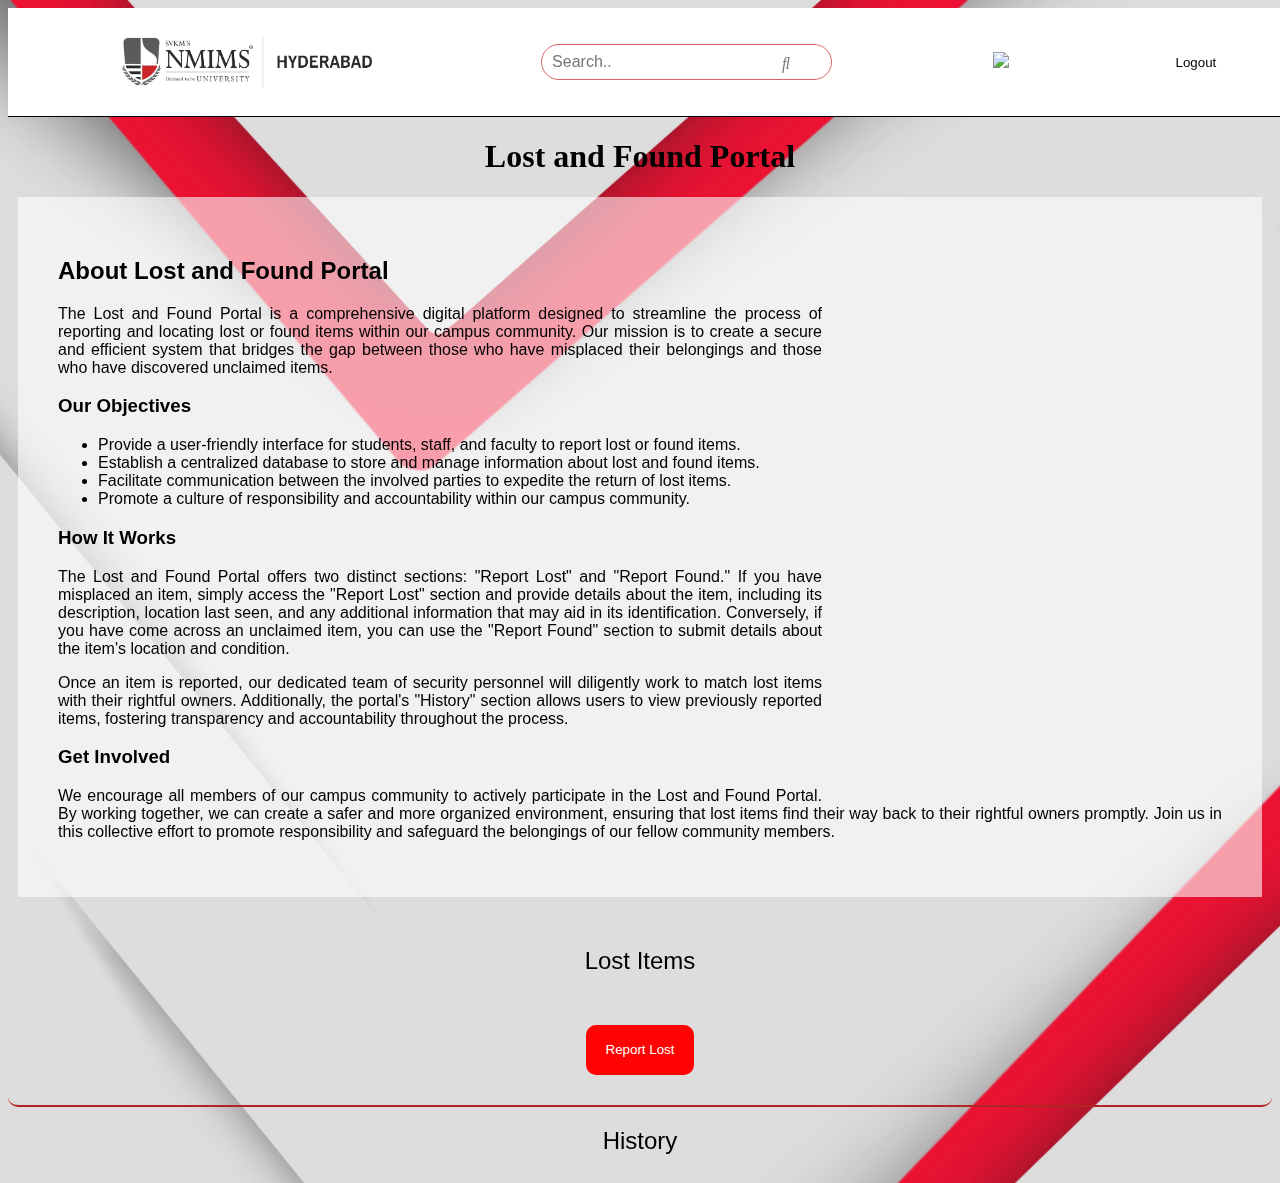
==== main.html @ 948e74f7 "Email functionality implemented" ====
<!DOCTYPE html>
<html lang="en">
<head>
  <meta charset="UTF-8">
  <meta name="viewport" content="width=device-width, initial-scale=1.0">
  <title>Lost and Found Portal</title>
  <link href="https://fonts.googleapis.com/css2?family=Poppins:wght@400;600&display=swap" rel="stylesheet">
  <link rel="stylesheet" href="css/styles1.css">
  <link rel="stylesheet" href="https://cdnjs.cloudflare.com/ajax/libs/font-awesome/6.2.1/css/all.min.css" integrity="sha512-MV7K8+y+gLIBoVD59lQIYicR65iaqukzvf/nwasF0nqhPay5w/9lJmVM2hMDcnK1OnMGCdVK+iQrJ7lzPJQd1w==" crossorigin="anonymous" referrerpolicy="no-referrer" />
  <link rel="stylesheet" href="https://cdnjs.cloudflare.com/ajax/libs/font-awesome/5.15.3/css/all.min.css"/>
  

  <style>
    .found {
      background-color: #70fc70;
    }
  </style>
  <script src="https://www.gstatic.com/firebasejs/7.14.1/firebase-app.js"></script>
  <script src="https://www.gstatic.com/firebasejs/7.14.1/firebase-database.js"></script>
  <script src="https://www.gstatic.com/firebasejs/7.14.1/firebase-auth.js"></script>
  <script src="https://smtpjs.com/v3/smtp.js"></script>
</head>

<body>
<header>
  <div class="logo">
    <img src="media/Hyderabad Campus_page-0001.jpg" alt="NMIMS Hyderabad logo">
  </div>
  <div class="search_area">
    <div class="search-symbol">
      <input type="text" placeholder="Search.." id="searchInput">
      <i class="fa-solid fa-search"></i>
    </div>
  </div>
  <div class="user-info">
    <img width="20" height="20" src="https://img.icons8.com/pulsar-line/48/user.png" alt="user" />
    <span id="user-name"></span>
  </div>
  <button id="logout-btn" class="secondary-btn">Logout</button>
</header>


<div class="heading">
  <h1>Lost and Found Portal</h1>
</div>




  <div class="content">
    <h2>About Lost and Found Portal</h2>
    <video src="media/iLost_the_search_engine_for_lost__found.mp4" height="400px" width="auto" autoplay style="float: right; padding: 50px;"></video>
    <p>The Lost and Found Portal is a comprehensive digital platform designed to streamline the process of reporting and locating lost or found items within our campus community. Our mission is to create a secure and efficient system that bridges the gap between those who have misplaced their belongings and those who have discovered unclaimed items.</p>

    <h3>Our Objectives</h3>
    <ul>
      <li>Provide a user-friendly interface for students, staff, and faculty to report lost or found items.</li>
      <li>Establish a centralized database to store and manage information about lost and found items.</li>
      <li>Facilitate communication between the involved parties to expedite the return of lost items.</li>
      <li>Promote a culture of responsibility and accountability within our campus community.</li>
    </ul>
  
    <h3>How It Works</h3>
  
    <p>The Lost and Found Portal offers two distinct sections: "Report Lost" and "Report Found." If you have misplaced an item, simply access the "Report Lost" section and provide details about the item, including its description, location last seen, and any additional information that may aid in its identification. Conversely, if you have come across an unclaimed item, you can use the "Report Found" section to submit details about the item's location and condition.</p>
  
    <p>Once an item is reported, our dedicated team of security personnel will diligently work to match lost items with their rightful owners. Additionally, the portal's "History" section allows users to view previously reported items, fostering transparency and accountability throughout the process.</p>
  
    <h3>Get Involved</h3>
    <p>We encourage all members of our campus community to actively participate in the Lost and Found Portal. By working together, we can create a safer and more organized environment, ensuring that lost items find their way back to their rightful owners promptly. Join us in this collective effort to promote responsibility and safeguard the belongings of our fellow community members.</p>
  </div>

<section id="lost-item-section">
  
  
  <h2>Lost Items</h2>
  <div class="lost-items" id="lost-items">
    <!-- Lost items will be dynamically added here -->
  </div>
  <div class="button-container">
    <button id="lost-btn" class="primary-btn">Report Lost</button>
  </div>
</section>

<!-- <section id="found-item-section" style="display: none;">
  <h2>Items Found by Security/Student</h2>
  <div class="found-items" id="found-items">
    Found items will be dynamically added here
 </div>
  <div class="button-container" style="display: none;">
    <button id="found-btn" class="primary-btn">Report Found</button>
  </div>
</section> --> 

<section id="history">
  <h2>History</h2>
  <div class="history-items" id="history-items">
    <!-- History items will be dynamically added here -->
  </div>
</section>

<!-- Lost Item Modal -->
<div id="lost-modal" class="modal">
  <div class="modal-content">
    <span class="close">&times;</span>
    <h3>Lost Item Form</h3>
    <form id="lost-form">
      Lost Item:<input name="name" placeholder="Enter the Lost Item" required>
      Last Location:<input name="location" placeholder="Location" required>
      Date:<input name="date" type="date" >
      Your Contact: <input name="contact" placeholder="Contact" >
      Email ID: <input type="email" name="email" placeholder="Enter your Email Address">
      Additional Information<textarea name="info" placeholder="Additional Information about item lost"></textarea>
      Image:<input type="file" name="photo" id="lost-photo-input" accept="image/*">
      <button type="submit" class="primary-btn">Submit</button>
    </form>
  </div>
</div>

<!-- Found Item Modal -->
<div id="found-modal" class="modal">
  <div class="modal-content">
    <span class="close">&times;</span>
    <h3>Found Item Form</h3>
    <form id="found-form">
      Name:<input name="name" placeholder="Found Item Name" required>
      Location:<input name="location" placeholder="Found at Location" required>
      Date:<input name="date" type="date" >
      Contact<input name="contact" placeholder="Your Contact" required>
      Information<textarea name="info" placeholder="Additional Information"></textarea>
      Image<input type="file" name="photo" id="found-photo-input" accept="image/*" required>
      <button type="submit" class="primary-btn">Submit</button>
    </form>
  </div>
</div>

<script>
  
  // Initialize Firebase
  const firebaseConfig = {
    databaseURL: "https://lostandfound-e3d1d-default-rtdb.firebaseio.com/",
    apiKey: "AIzaSyDxDcnRl1NsWlKvXiDKFT_m5fgewHGv1H0",
    authDomain: "lostandfound-e3d1d.firebaseapp.com",
    projectId: "lostandfound-e3d1d",
    storageBucket: "lostandfound-e3d1d.appspot.com",
    messagingSenderId: "798654626600",
    appId: "1:798654626600:web:fb253dafc2aa9e47096e1d",
    measurementId: "G-H51RQ9Q3R1"
  };

  firebase.initializeApp(firebaseConfig);
  const db = firebase.database();

  document.getElementById('lost-btn').addEventListener('click', function() {
    document.getElementById('lost-modal').style.display = 'block';
  });

  document.getElementById('found-btn').addEventListener('click', function() {
    document.getElementById('found-modal').style.display = 'block';
  });

  var closeButtons = document.getElementsByClassName('close');
  for (var i = 0; i < closeButtons.length; i++) {
    closeButtons[i].addEventListener('click', function() {
      var modal = this.parentElement.parentElement;
      modal.style.display = 'none';
    });
  }

  window.addEventListener('click', function(event) {
    var modal = document.getElementById('lost-modal');
    if (event.target == modal) {
      modal.style.display = 'none';
    }

    modal = document.getElementById('found-modal');
    if (event.target == modal) {
      modal.style.display = 'none';
    }
  });

  document.getElementById('lost-form').addEventListener('submit', function(event) {
    event.preventDefault();
    const formData = new FormData(this);
    const name = formData.get('name');
    const location = formData.get('location');
    const date = formData.get('date');
    const email = formData.get('email')
    const contact = formData.get('contact');
    const info = formData.get('info');
    const photo = formData.get('photo');
    const userId = firebase.auth().currentUser.uid;

    const reader = new FileReader();
    reader.onload = function() {
      const photoURL = reader.result;
      db.ref('lost-items').push({
        name: name,
        location: location,
        date: date,
        contact: contact,
        email:email,
        info: info,
        photoURL: photoURL,
        userId: userId,
        found: false
      });
    };
    reader.readAsDataURL(photo);

    document.getElementById('lost-modal').style.display = 'none';
    this.reset();
  });

  document.getElementById('found-form').addEventListener('submit', function(event) {
    event.preventDefault();
    const formData = new FormData(this);
    const name = formData.get('name');
    const location = formData.get('location');
    const date = formData.get('date');
    const contact = formData.get('contact');
    const info = formData.get('info');
    const photo = formData.get('photo');
    const userId = firebase.auth().currentUser.uid;

    const reader = new FileReader();
    reader.onload = function() {
      const photoURL = reader.result;
      db.ref('found-items').push({
        name: name,
        location: location,
        date: date,
        contact: contact,
        info: info,
        photoURL: photoURL,
        userId: userId
      });
    };
    reader.readAsDataURL(photo);

    document.getElementById('found-modal').style.display = 'none';
    this.reset();
  });

  function displayLostItem(item, key) {
    const lostItemsDiv = document.getElementById('lost-items');
    const container = document.createElement('div');
    container.className = 'item';
    const img = document.createElement('img');
    img.src = item.photoURL;
    img.alt = 'Lost Item Photo';
    const infoParagraph = document.createElement('p');
    let contactInfo = '';
    if (item.email) {
      contactInfo = `Email: ${item.email}`;
    } else if (item.contact) {
      contactInfo = `Contact: ${item.contact}`;
    }
    infoParagraph.innerHTML = `<strong>${item.name}</strong> Lost at ${item.location} on <br>${item.date}<br>${item.info}<br>${contactInfo}`;

    const isAdmin = firebase.auth().currentUser.email === 'security@nmims.edu';
    const currentUserId = firebase.auth().currentUser.uid;

    if (isAdmin || item.userId === currentUserId) {
      const deleteButton = document.createElement('button');
      deleteButton.textContent = 'Delete';
      deleteButton.className = 'secondary-btn';
      deleteButton.innerHTML = `<div>Delete</div>`;
      deleteButton.dataset.itemId = key;
      deleteButton.addEventListener('click', function() {
        deleteLostItem(key);
      });

      container.appendChild(img);
      container.appendChild(infoParagraph);
      container.appendChild(deleteButton);

      if (isAdmin) {
        const foundButton = document.createElement('button');
        foundButton.textContent = 'Handover';
        foundButton.className = 'primary-btn';
        foundButton.innerHTML = `<div>Found</div>`;
        foundButton.addEventListener('click', function() {
          markAsFound(key, item);
        });

        const contactButton = document.createElement('button');
        contactButton.textContent = 'Contact';
        contactButton.className = 'primary-btn';
        contactButton.innerHTML = `<div>Contact</div>`;
        contactButton.addEventListener('click', function() {
          contactUser(item.email);
        });

        container.appendChild(foundButton);
        container.appendChild(contactButton);
      }
    } else {
      container.appendChild(img);
      container.appendChild(infoParagraph);
    }

    if (item.found) {
      container.classList.add('found');
      container.querySelectorAll('.found-button, .delete-button').forEach(button => {
        button.style.display = 'none';
      });
    }

    lostItemsDiv.appendChild(container);
  }

  function markAsFound(key, item) {
    if (confirm("Are you sure you want to mark this item as found?")) {
      db.ref('lost-items/' + key).update({
        found: true
      }).then(() => {
        deleteLostItem(key);
        addToHistory(item);
      });
    }
  }

  function addToHistory(item) {
    db.ref('history').push(item);
  }

  function displayHistoryItem(item) {
    const historyItemsDiv = document.getElementById('history-items');
    const container = document.createElement('div');
    container.className = 'item';
    const img = document.createElement('img');
    img.src = item.photoURL;
    img.alt = 'Item Photo';
    const infoParagraph = document.createElement('p');
    infoParagraph.innerHTML = `<strong>${item.name}</strong> Lost at ${item.location} on <br>${item.date}<br>${item.info}<br>Contact: ${item.contact}`;
    container.appendChild(img);
    container.appendChild(infoParagraph);
    historyItemsDiv.appendChild(container);
  }

  function deleteLostItem(key) {
    if (confirm("Are you sure you want to delete this lost item?")) {
      db.ref('lost-items/' + key).remove();
    }
  }
  
  function contactUser(email) {
    fetch('email_template.html')
    .then(response => response.text())
    .then(data => {
      window.emailTemplate = data;
    })
    .catch(error => console.error('Error loading email template:', error));
    Email.send({
    
      Host: "smtp.elasticemail.com",
    Username: "mohd26sohail@gmail.com",
    Password: "37ADD05B20913C558B071CAAC1756A5EA7A8",
      To: email,
      From: 'mohd26sohail@gmail.com',
      Subject: 'Lost Item',
      Body: 'Hello,\n\nWe have found your lost item. Please provide security with more details to help us identify and return it to you.\n\nThank you,\nLost and Found Team'
    }).then(function(message) {
      alert("Email sent successfully");
    })
    .catch(function(error) {
      console.error("Error sending email:", error);
    });
  }
  function handleSearchInput() {
    const searchText = document.getElementById('searchInput').value.toLowerCase();
    const items = document.querySelectorAll('.item');

    items.forEach(item => {
      const itemName = item.querySelector('strong').innerText.toLowerCase();
      if (itemName.includes(searchText)) {
        item.style.display = 'block';
      } else {
        item.style.display = 'none';
      }
    });

    if (searchText.trim() === '') {
      window.location.reload();
    }
  }

  document.getElementById('searchInput').addEventListener('input', function() {
    handleSearchInput();
  });

  firebase.auth().onAuthStateChanged(function(user) {
    if (user) {
      const userId = user.uid;
      const userEmail = user.email;
      const userName = user.displayName || user.email.split('@')[0];
      document.getElementById('user-name').textContent = userName;

      // Check if the user is an admin (security personnel)
      const isAdmin = userEmail === 'security@nmims.edu';

      // Add logout button event listener
      document.getElementById('logout-btn').addEventListener('click', function() {
        firebase.auth().signOut()
          .then(() => {
            console.log('User signed out successfully');
            window.location.href = 'index.html'; // Redirect to the login page
          })
          .catch((error) => {
            console.error('Error signing out:', error);
          });
      });

      if (isAdmin) {
        // Show the lost item section and hide the found item section and button
        document.getElementById('lost-item-section').style.display = 'block';
        document.getElementById('found-item-section').style.display = 'none';
        document.getElementById('found-btn').style.display = 'none';

        db.ref('lost-items').on('value', function(snapshot) {
          document.getElementById('lost-items').innerHTML = '';
          snapshot.forEach(function(child) {
            var item = child.val();
            var key = child.key;
            displayLostItem(item, key);
          });
        });

        db.ref('history').on('value', function(snapshot) {
          document.getElementById('history-items').innerHTML = '';
          snapshot.forEach(function(child) {
            var item = child.val();
            displayHistoryItem(item);
          });
        });
      } else {
        // Show the lost item section and the found item section for students
        document.getElementById('lost-item-section').style.display = 'block';
        document.getElementById('found-item-section').style.display = 'none';

        db.ref('lost-items').on('value', function(snapshot) {
          document.getElementById('lost-items').innerHTML = '';
          snapshot.forEach(function(child) {
            var item = child.val();
            var key = child.key;
            displayLostItem(item, key);
          });
        });

        db.ref('found-items').on('value', function(snapshot) {
          document.getElementById('found-items').innerHTML = '';
          snapshot.forEach(function(child) {
            var item = child.val();
            var key = child.key;
            displayFoundItem(item, key);
          });
        });

        db.ref('history').on('value', function(snapshot) {
          document.getElementById('history-items').innerHTML = '';
          snapshot.forEach(function(child) {
            var item = child.val();
            displayHistoryItem(item);
          });
        });
      }
    } else {
      document.getElementById('lost-items').innerHTML = '';
      document.getElementById('found-items').innerHTML = '';
      document.getElementById('history-items').innerHTML ='';
      document.getElementById('user-name').textContent = '';
    }
  });

  function displayFoundItem(item, key) {
    const foundItemsDiv = document.getElementById('found-items');
    const container = document.createElement('div');
    container.className = 'item';
    const img = document.createElement('img');
    img.src = item.photoURL;
    img.alt = 'Found Item Photo';
    const infoParagraph = document.createElement('p');
    infoParagraph.innerHTML = `${item.name} found at ${item.location} on ${item.date}<br>${item.info}<br>Contact: ${item.contact}`;
    const currentUserId = firebase.auth().currentUser.uid;

    if (item.userId === currentUserId) {
      const deleteButton = document.createElement('button');
      deleteButton.textContent = 'Delete';
      deleteButton.className = 'secondary-btn';
      deleteButton.innerHTML = `<div>
        Delete
      </div>`;
      deleteButton.dataset.itemId = key;
      deleteButton.addEventListener('click', function() {
        deleteFoundItem(key);
      });

      container.appendChild(img);
      container.appendChild(infoParagraph);
      container.appendChild(deleteButton);
    } else {
      container.appendChild(img);
      container.appendChild(infoParagraph);
    }

    foundItemsDiv.appendChild(container);
  }

  function deleteFoundItem(key) {
    if (confirm("Are you sure you want to delete this found item?")) {
      db.ref('found-items/' + key).remove();
    }
  }
  
</script>
</body>
</html>
---- css/styles1.css ----
body {
  font-family: 'Nunito', sans-serif;
  background-image: url('/media/bg.jpg');
  background-repeat: no-repeat;
  background-size: cover;
  font-size: 16px; /* Set a base font-size for rem units */
  
}

header {
  display: flex;
  background-color: white;
  justify-content: space-around;
  color: white;
  padding: 1vh 2vw; /* 1% of viewport height, 2% of viewport width */
  border-bottom: 1px solid black;
  height: auto; /* 15% of viewport height */
  width: 100%; /* 100% of viewport width */
}
.logo img{
  width: auto;
  height: 90px;
  display: flex;
  align-items: center;
  justify-content: left;
  mix-blend-mode: multiply;
  
}

.heading h1{
  font-size: xx-large;
  color:black;
  font-family: Editech;
  text-align: center;
}
.search_area{
  display: inline-block;
}
#searchInput{
  background-color: transparent;
  border-color: rgb(216, 101, 101);
}
.search-symbol i {
  position: absolute;
  right: 0px;
  top: 35%;
  transform: translateY(-50%);
  color: #b32525;
}

.video video{
  display: flex;
}


.content{
  background-color: rgba(255, 255, 255, 0.593);
 margin: 10px;
 color: black;
 text-align: justify;
  width: auto;
  padding: 40PX;
}

#logout-btn{
  padding: 0;
  margin: 0;
  display: flex;
  color: #000000;
justify-content: center;
  background-color: transparent;
  align-items: center;
  width: auto;
  
  margin-top: 20px;
}
#logout-btn:hover{
color: crimson;
}

.user-info{
  display: flex;
  margin: 0;
  color: black;
  align-items: center;
  justify-content: center;
}
.user-info:hover{
  color: crimson;
}


























#lost-item-section, #found-item-section {
  background-color: transparent;
  border-bottom: 2px solid #b32525;
  padding: 20px;
  border-radius: 10px;
  }
  
  .lost-items, .found-items {
    margin-top: 0; /* Remove margin-top to avoid double margin */
  }
  #lost-item-section h2{
    text-align: center;
    font-weight: 300;
    font-family: 'Segoe UI', Tahoma, Geneva, Verdana, sans-serif;
    
  }
  
  .found-items, .lost-items,.history-items {
    display: flex;
    flex-wrap: wrap;  
    justify-content: center;
    margin-top: 20px;
    
  }
  #found-item-section h2{
    text-align: center;
    font-weight: 200;
    font-family: 'Segoe UI', Tahoma, Geneva, Verdana, sans-serif;
    
  }
  #history h2{
    text-align: center;
    font-weight: 200;
    font-family: 'Segoe UI', Tahoma, Geneva, Verdana, sans-serif;
    
  }
  
 
  .lost-items {
    display: flex;
    flex-direction :row;
    flex-wrap:wrap;
    justify-content: center;
    margin-top: 20px;
  }
  
  .item img {
    border: 2px solid white;
    mix-blend-mode: multiply;
    width:  auto;
    height: 150px;
    margin-bottom: 10px;
    margin-right: 20px; 
  
  }
  .found-items img{
    width: auto;
    height: 200px;
  }
  form {
    max-width: 500px;
    margin: 20px auto;
    background-color: rgb(255, 251, 251);
    padding: 30px; 
    border-radius: 10px;
    border: 2px solid black;
    box-shadow: 0px 5px 10px rgb(0, 0, 0);
  }
  
  label {
    display: flex;
    margin-bottom: 10px;
    font-size: 1.1em; 
    font-weight: 600;
  }
  
  input, textarea {
    width: 100%;
    padding: 10px;
    border: 1px solid #2e0101;
    border-radius: 5px;
    margin-bottom: 20px;    
    font-family: inherit; 
    font-size: 1em;
  }
  /* Buttons */
  .primary-btn {
    position: relative;
    top: 0;
    left: 0;
    width: 160px;
    height: 50px;
    margin: 0;
    display: flex;
    justify-content: center;
    align-items: center;
  }
  
  .primary-btn div {
    width: 100%;
    height: 100%;
    display: flex;
    justify-content: center;
    align-items: center;
    background: none;
    box-shadow: 4px 4px 6px 0 rgba(255,255,255,.5),
                -4px -4px 6px 0 rgba(116, 125, 136, .5), 
      inset -4px -4px 6px 0 rgba(255,255,255,.2),
      inset 4px 4px 6px 0 rgba(0, 0, 0, .4);
    border-bottom: 1px solid rgba(255, 255, 255, 0.1);
    border-top: 1px solid rgba(255, 255, 255, 0.1);
    border-radius: 30px;
    letter-spacing: 1px;
    color: green;
    z-index: 1;
    transition: .6s;
  }
  
  .primary-btn:hover div {
    letter-spacing: 4px;
    color:black;
    background: lightgreen;
  }
  button.primary-btn{
    background-color: transparent;
    border: none;
    margin-top: 20px;
  }
  
  .secondary-btn {
    position: relative;
    top: 0;
    left: 0;
    width: 160px;
    height: 50px;
    margin: 0;
    display: flex;
    justify-content: center;
    align-items: center;
  }
  button.secondary-btn{
    background-color: transparent;
    border: none;
    margin-top: 20px;
  }
  .secondary-btn div {
    width: 100%;
    height: 100%;
    display: flex;
    justify-content: center;
    align-items: center;
    background: none;
    box-shadow: 4px 4px 6px 0 rgba(255,255,255,.5),
                -4px -4px 6px 0 rgba(116, 125, 136, .5), 
      inset -4px -4px 6px 0 rgba(255,255,255,.2),
      inset 4px 4px 6px 0 rgba(0, 0, 0, .4);
    border-bottom: 1px solid rgba(255, 255, 255, 0.1);
    border-top: 1px solid rgba(255, 255, 255, 0.1);
    border-radius: 30px;
    letter-spacing: 1px;
    color: #ff0000;
    z-index: 1;
    transition: .6s;
  }
  
  .secondary-btn:hover div {
    letter-spacing: 4px;
    color: #fff;
    background: #ff0000;
  }
  
  
  
  
  
  #lost-btn{
  margin: 10px;
  padding: 10px 20px;
  border-radius: 10px;
  border: none;
  height: 50px;
  width: auto;
  background-color: #ff0202;
  color: white;
  cursor: pointer;
  }
  #lost-btn:hover{
  background-color: #000000;  
  color: rgb(255, 255, 255);
  transition: background 0.3s;
  }
  
  #found-btn{
  margin: 10px;
  padding: 10px 20px;
  border-radius: 10px;
  border: none;
  height: 50px;
  width: auto;
  background-color: #ff0202;
  color: white;
  cursor: pointer;
  }
  #found-btn:hover{
  background-color: #000000;  
  color: rgb(255, 255, 255);
  transition: background 0.3s;
  }
  .button-container {
    display: flex;
    justify-content: center;
    margin-top: 20px;
  }
  
  /* Modal */
  .modal {
    display: none; 
    position: fixed; 
    z-index: 1;
    left: 0;
    top: 0;
    width: 100%;
    height: 100%;
    overflow: auto;
    background-color: rgb(0,0,0);
    background-color: rgba(0,0,0,0.4); 
  }
  
  .modal-content {
    background-color: #fefefe;
    margin: 15% auto; 
    padding: 20px;
    border: 1px solid #888;
    width: 80%;
  }
  
  /* Close Button */
  .close {
    color: #aaa;
    float: right;
    font-size: 28px;
    font-weight: bold;
  }
  
  .close:hover,
  .close:focus {
    color: black;
    text-decoration: none;
    cursor: pointer;
  }
    /* Styling */
  
  #lost-form .primary-btn{
    display: flex;
    align-items: center;
    margin: 0;
    justify-content:center ;
    text-align: center;
    height: 40px;
    width: 25%;
    border: 2px solid black;
    border-radius: 10px;
  }
  #found-form .primary-btn{
    display: flex;
    align-items: center;
    margin: 0;
    justify-content:center ;
    text-align: center;
    height: 40px;
    width: 25%;
    border: 2px solid black;
    border-radius: 10px;
  }
 
  .item {
    color: rgb(0, 0, 0);
    background-color: transparent;
    border: 1px solid #c03a00;  
    padding: 20px;
    margin: 10px;
    width: 200px;
    margin: 10px;
    border-radius: 10px;
    mix-blend-mode: multiply;
    display: flex; 
    flex-direction: column;
    align-items: center; 
    text-align: center;
    width: fit-content;
  }
    
    .item:hover {
      transform: scale(1.02);
      mix-blend-mode: multiply;
    }
  
    .items {
      display: grid;
      grid-template-columns: repeat(auto-fit, minmax(300px, 1fr));
      gap: 20px;
    }
  
    .avatar {
      width: 35px; 
      border-radius: 50%;
      margin-right: 10px;
    }
   
  
    .search_area {
      display: flex;
      justify-content: flex-end;
      align-items: center;
      margin-right: 40px;
      margin-top: 20px;
    }
    
    .search-symbol {
      position: relative;
    }
    
    .search-symbol input[type="text"] {
      padding: 8px 30px 8px 10px;
      border-radius: 20px;
      border: 1px solid #ccc;
      transition: all 0.3s ease;
    }
    
    .search-symbol input[type="text"]:focus {
      border-color: #555;
    }
    
    .search-symbol i {
      position: absolute;
      right: 0px;
      top: 35%;
      transform: translateY(-50%);
      color: #777;
    }
    
   
    /* media queries */
    /* Styles for smaller screens */

/* Styles for even smaller screens */
@media (max-width: 480px) {
  .logo img {
    height: 40px;
  }

  .heading h1 {
    font-size: 1rem;
  }

  .search_area input[type="text"] {
    width: 100%;
    max-width: 200px;
  }

  .user-info {
    margin-right: 0;
  }

  #logout-btn {
    margin-left: 0;
    margin-top: 0;
  }
}
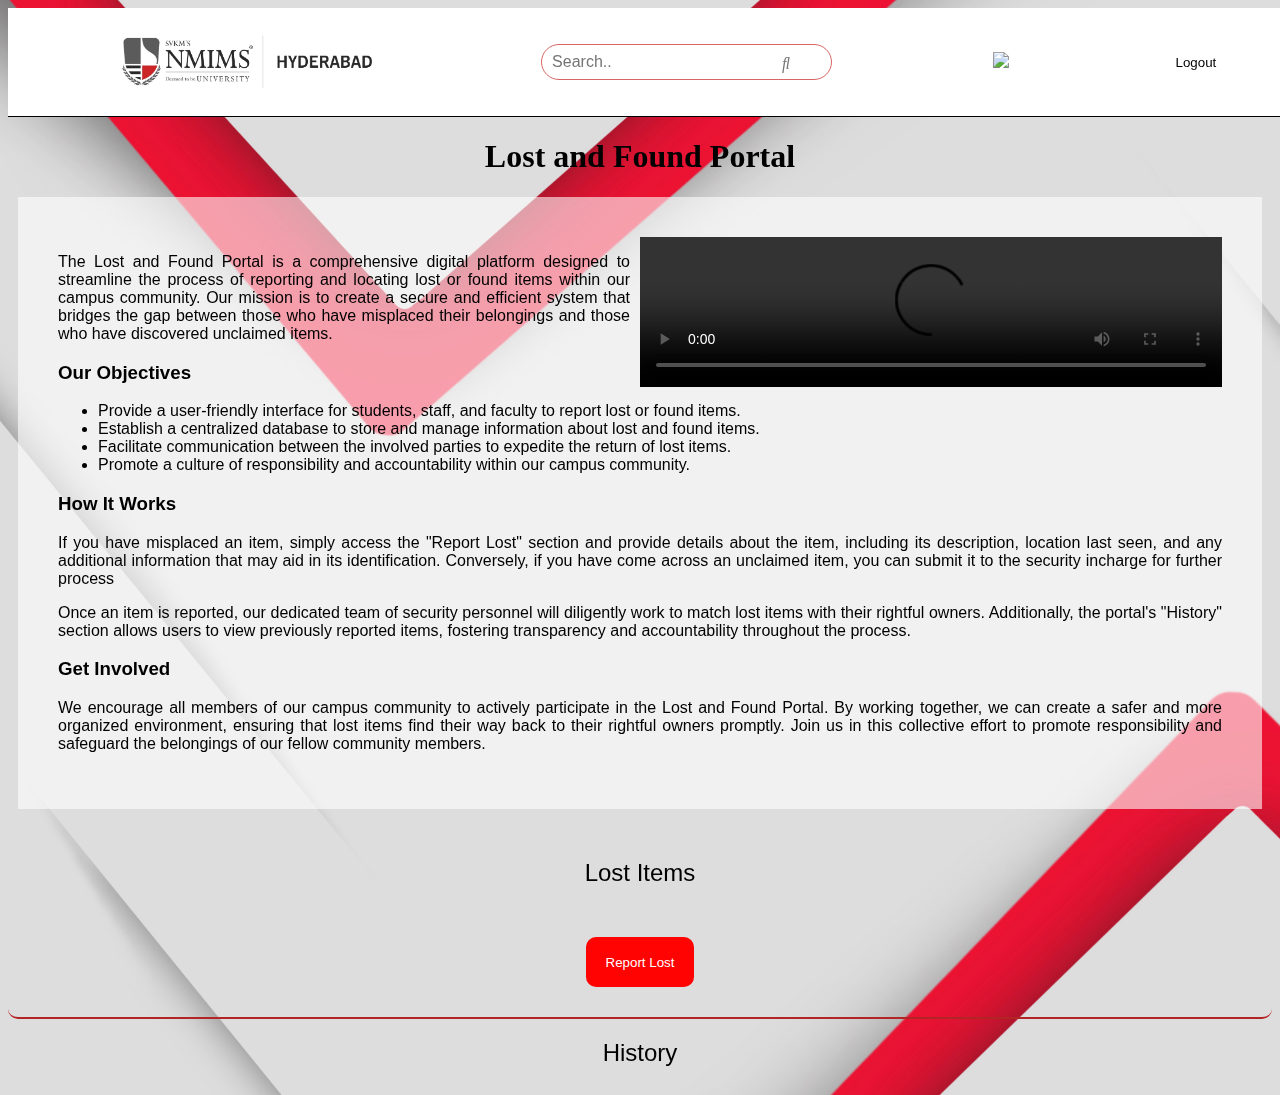
==== commit 58ee2976: "Added Responsiveness" ====
--- a/main.html
+++ b/main.html
@@ -34,7 +34,7 @@
   </div>
   <div class="user-info">
     <img width="20" height="20" src="https://img.icons8.com/pulsar-line/48/user.png" alt="user" />
-    <span id="user-name"></span>
+    <span id="user-name" style="color: black;"></span>
   </div>
   <button id="logout-btn" class="secondary-btn">Logout</button>
 </header>
@@ -48,8 +48,7 @@
 
 
   <div class="content">
-    <h2>About Lost and Found Portal</h2>
-    <video src="media/iLost_the_search_engine_for_lost__found.mp4" height="400px" width="auto" autoplay style="float: right; padding: 50px;"></video>
+    <video src="media/iLost_the_search_engine_for_lost__found.mp4" width="50%" height="auto" controls style="float: right; padding-left: 10px;"></video>
     <p>The Lost and Found Portal is a comprehensive digital platform designed to streamline the process of reporting and locating lost or found items within our campus community. Our mission is to create a secure and efficient system that bridges the gap between those who have misplaced their belongings and those who have discovered unclaimed items.</p>
 
     <h3>Our Objectives</h3>
@@ -62,7 +61,7 @@
   
     <h3>How It Works</h3>
   
-    <p>The Lost and Found Portal offers two distinct sections: "Report Lost" and "Report Found." If you have misplaced an item, simply access the "Report Lost" section and provide details about the item, including its description, location last seen, and any additional information that may aid in its identification. Conversely, if you have come across an unclaimed item, you can use the "Report Found" section to submit details about the item's location and condition.</p>
+    <p> If you have misplaced an item, simply access the "Report Lost" section and provide details about the item, including its description, location last seen, and any additional information that may aid in its identification. Conversely, if you have come across an unclaimed item, you can submit it to the security incharge for further process</p>
   
     <p>Once an item is reported, our dedicated team of security personnel will diligently work to match lost items with their rightful owners. Additionally, the portal's "History" section allows users to view previously reported items, fostering transparency and accountability throughout the process.</p>
   
@@ -82,7 +81,7 @@
   </div>
 </section>
 
-<!-- <section id="found-item-section" style="display: none;">
+<section id="found-item-section" style="display: none;">
   <h2>Items Found by Security/Student</h2>
   <div class="found-items" id="found-items">
     Found items will be dynamically added here
@@ -90,7 +89,7 @@
   <div class="button-container" style="display: none;">
     <button id="found-btn" class="primary-btn">Report Found</button>
   </div>
-</section> --> 
+</section> 
 
 <section id="history">
   <h2>History</h2>
@@ -155,9 +154,9 @@
     document.getElementById('lost-modal').style.display = 'block';
   });
 
-  document.getElementById('found-btn').addEventListener('click', function() {
-    document.getElementById('found-modal').style.display = 'block';
-  });
+  // document.getElementById('found-btn').addEventListener('click', function() {
+  //   document.getElementById('found-modal').style.display = 'block';
+  // });
 
   var closeButtons = document.getElementsByClassName('close');
   for (var i = 0; i < closeButtons.length; i++) {
@@ -516,3 +515,4 @@
 </script>
 </body>
 </html>
+ 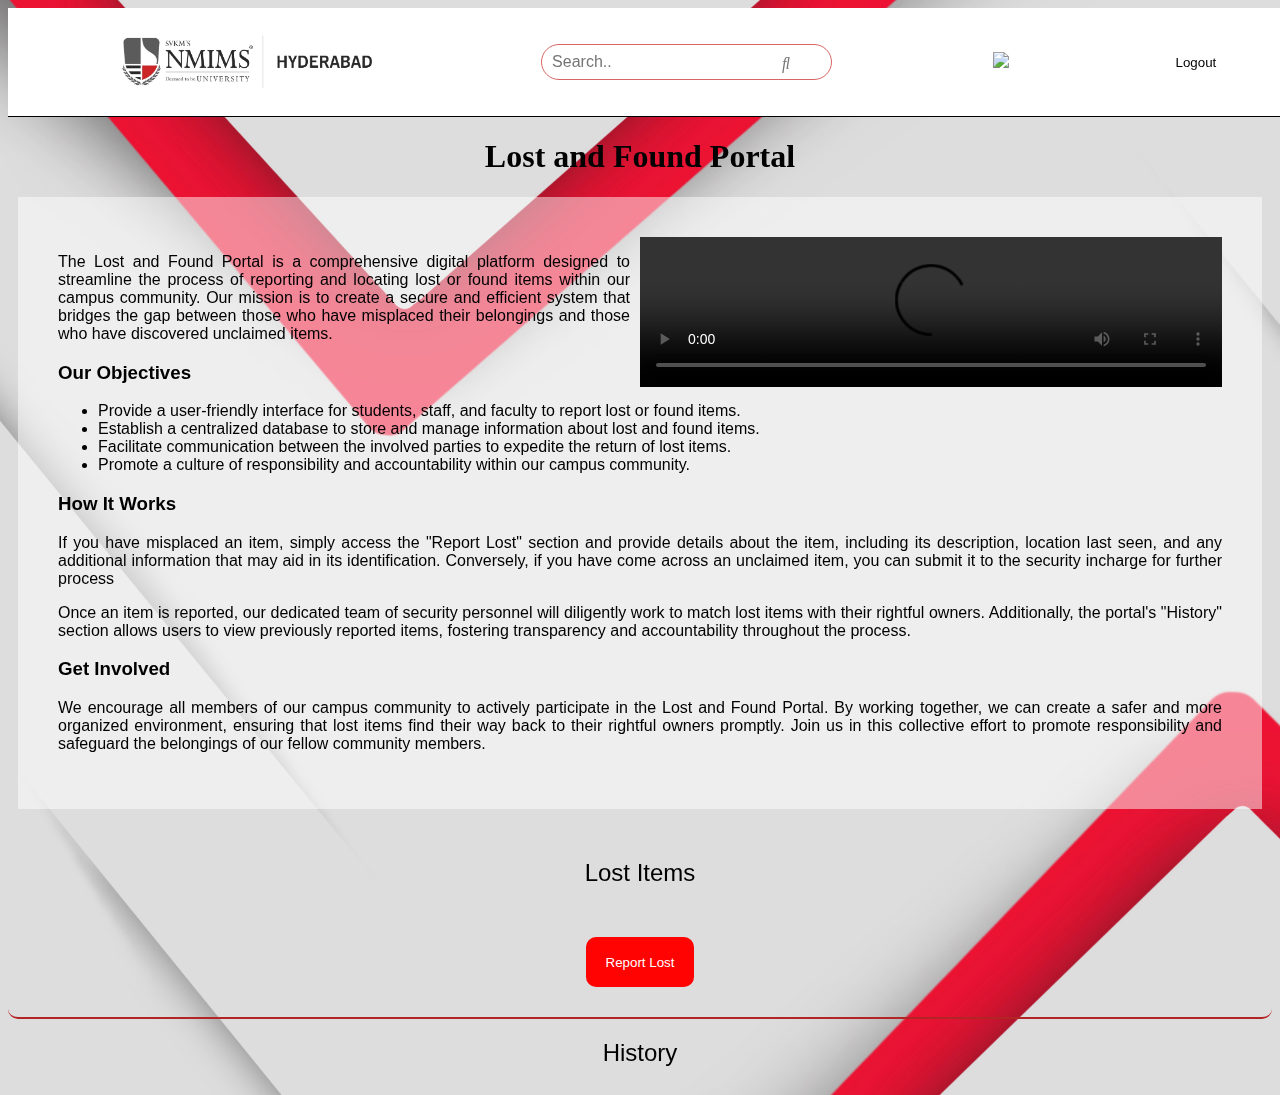
==== commit b7bb4f76: "authentication functionality updated" ====
--- a/main.html
+++ b/main.html
@@ -157,7 +157,12 @@
   // document.getElementById('found-btn').addEventListener('click', function() {
   //   document.getElementById('found-modal').style.display = 'block';
   // });
-
+  firebase.auth().onAuthStateChanged(function(user) {
+    if (!user) {
+      // If the user is not authenticated, redirect to the login page
+      window.location.href = 'index.html';
+    }
+  });
   var closeButtons = document.getElementsByClassName('close');
   for (var i = 0; i < closeButtons.length; i++) {
     closeButtons[i].addEventListener('click', function() {
--- a/css/styles1.css
+++ b/css/styles1.css
@@ -29,7 +29,7 @@
 
 .heading h1{
   font-size: xx-large;
-  color:black;
+  color:rgb(1, 1, 1);
   font-family: Editech;
   text-align: center;
 }
@@ -50,16 +50,17 @@
 
 .video video{
   display: flex;
+  
 }
 
 
 .content{
-  background-color: rgba(255, 255, 255, 0.593);
+  background-color: rgba(255, 255, 255, 0.489);
  margin: 10px;
  color: black;
  text-align: justify;
   width: auto;
-  padding: 40PX;
+  padding: 40px;
 }
 
 #logout-btn{
@@ -88,30 +89,6 @@
 .user-info:hover{
   color: crimson;
 }
-
-
-
-
-
-
-
-
-
-
-
-
-
-
-
-
-
-
-
-
-
-
-
-
 
 
 #lost-item-section, #found-item-section {
@@ -459,27 +436,77 @@
     /* media queries */
     /* Styles for smaller screens */
 
-/* Styles for even smaller screens */
-@media (max-width: 480px) {
-  .logo img {
-    height: 40px;
-  }
-
-  .heading h1 {
-    font-size: 1rem;
-  }
-
-  .search_area input[type="text"] {
-    width: 100%;
-    max-width: 200px;
-  }
-
-  .user-info {
-    margin-right: 0;
-  }
-
-  #logout-btn {
-    margin-left: 0;
-    margin-top: 0;
-  }
-}+     /* Responsive styles */
+     @media (max-width: 768px) {
+      header {
+        flex-direction: column;
+        align-items: center;
+        padding: 10px;
+      }
+
+      .logo img {
+        height: 60px;
+      }
+
+      .search_area {
+        margin-right: 0;
+        margin-top: 10px;
+      }
+
+      .user-info {
+        margin-top: 10px;
+      }
+
+      #logout-btn {
+        margin-top: 10px;
+      }
+
+      .heading h1 {
+        font-size: 1.5rem;
+      }
+
+      .content {
+        padding: 20px;
+      }
+
+      .content video {
+        float: none;
+        width: 100%;
+        padding: 0;
+        margin-bottom: 20px;
+      }
+
+      .lost-items,
+      .found-items,
+      .history-items {
+        justify-content: center;
+      }
+
+      .item {
+        width: 90%;
+        max-width: 300px;
+      }
+
+      .item img {
+        height: 120px;
+      }
+
+      .modal-content {
+        width: 90%;
+        margin: 15% auto;
+      }
+    }
+    @media (max-width: 768px) {
+      /* ... existing media query rules ... */
+    
+      .content video {
+        height: auto;
+        max-width: 100%;
+      }
+    }
+    
+    @media (max-width: 480px) {
+      .content video {
+        height: 200px;
+      }
+    }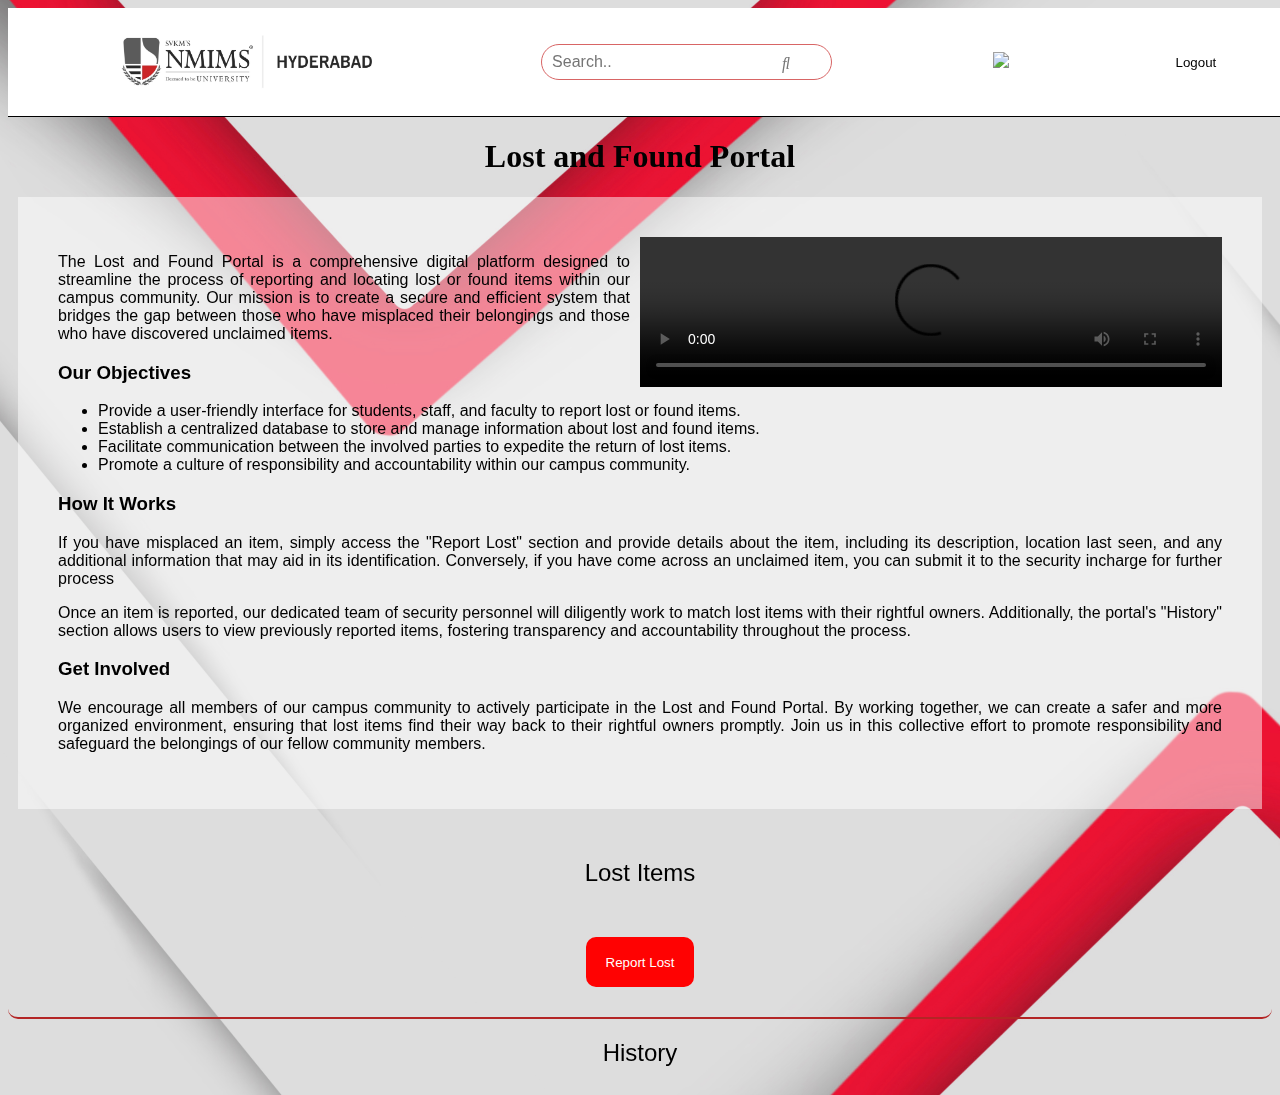
==== commit 3aa9861e: "added otp functionality" ====
--- a/main.html
+++ b/main.html
@@ -247,102 +247,143 @@
   });
 
   function displayLostItem(item, key) {
-    const lostItemsDiv = document.getElementById('lost-items');
-    const container = document.createElement('div');
-    container.className = 'item';
-    const img = document.createElement('img');
-    img.src = item.photoURL;
-    img.alt = 'Lost Item Photo';
-    const infoParagraph = document.createElement('p');
-    let contactInfo = '';
-    if (item.email) {
-      contactInfo = `Email: ${item.email}`;
-    } else if (item.contact) {
-      contactInfo = `Contact: ${item.contact}`;
-    }
-    infoParagraph.innerHTML = `<strong>${item.name}</strong> Lost at ${item.location} on <br>${item.date}<br>${item.info}<br>${contactInfo}`;
-
+      const lostItemsDiv = document.getElementById('lost-items');
+      const container = document.createElement('div');
+      container.className = 'item';
+      const img = document.createElement('img');
+      img.src = item.photoURL;
+      img.alt = 'Lost Item Photo';
+      const infoParagraph = document.createElement('p');
+      let contactInfo = '';
+      if (item.email) {
+        contactInfo = `Email: ${item.email}`;
+      } else if (item.contact) {
+        contactInfo = `Contact: ${item.contact}`;
+      }
+      infoParagraph.innerHTML = `<strong>${item.name}</strong> Lost at ${item.location} on <br>${item.date}<br>${item.info}<br>${contactInfo}`;
     const isAdmin = firebase.auth().currentUser.email === 'security@nmims.edu';
     const currentUserId = firebase.auth().currentUser.uid;
 
     if (isAdmin || item.userId === currentUserId) {
-      const deleteButton = document.createElement('button');
-      deleteButton.textContent = 'Delete';
-      deleteButton.className = 'secondary-btn';
-      deleteButton.innerHTML = `<div>Delete</div>`;
-      deleteButton.dataset.itemId = key;
-      deleteButton.addEventListener('click', function() {
-        deleteLostItem(key);
+        const deleteButton = document.createElement('button');
+        deleteButton.textContent = 'Delete';
+        deleteButton.className = 'secondary-btn';
+        deleteButton.innerHTML = `<div>Delete</div>`;
+        deleteButton.dataset.itemId = key;
+        deleteButton.addEventListener('click', function() {
+          deleteLostItem(key);
+        });
+
+        container.appendChild(img);
+        container.appendChild(infoParagraph);
+        container.appendChild(deleteButton);
+
+      
+      if (isAdmin) {
+          const foundButton = document.createElement('button');
+          foundButton.textContent = 'Handover';
+          foundButton.className = 'primary-btn';
+          foundButton.innerHTML = `<div>Found</div>`;
+          foundButton.addEventListener('click', function() {
+            handleHandover(key, item);
+          });
+
+          const contactButton = document.createElement('button');
+          contactButton.textContent = 'Contact';
+          contactButton.className = 'primary-btn';
+          contactButton.innerHTML = `<div>Contact</div>`;
+          contactButton.addEventListener('click', function() {
+            contactUser(item.email);
+          });
+
+          container.appendChild(foundButton);
+          container.appendChild(contactButton);
+        }
+      } else {
+        container.appendChild(img);
+        container.appendChild(infoParagraph);
+      }
+
+      if (item.found) {
+        container.classList.add('found');
+        container.querySelectorAll('.found-button, .delete-button').forEach(button => {
+          button.style.display = 'none';
+        });
+      }
+
+      lostItemsDiv.appendChild(container);
+    }
+    function handleHandover(key, item) {
+  const otp = generateOTP();
+  sendOTPToEmail(item.email, otp);
+
+  const enteredOTP = prompt("Please enter the OTP sent to the student's email:");
+
+  if (verifyOTP(otp, enteredOTP)) {
+    const confirmMove = confirm("OTP verified. Do you want to move this item to history?");
+    if (confirmMove) {
+      markAsFound(key, item);
+    }
+  } else {
+    alert("Invalid OTP. Handover canceled.");
+  }
+}
+  function generateOTP() {
+      return Math.floor(100000 + Math.random() * 900000);
+    }
+
+    function sendOTPToEmail(email, otp) {
+      Email.send({
+        Host: "smtp.elasticemail.com",
+        Username: "mohd26sohail@gmail.com",
+        Password: "37ADD05B20913C558B071CAAC1756A5EA7A8",
+        To: email,
+        From: 'mohd26sohail@gmail.com',
+        Subject: "Lost Item Collection OTP",
+        Body: `Your OTP for collecting your lost item is: ${otp}`,
+      })
+      .then(function(message) {
+        console.log("OTP sent successfully");
+      })
+      .catch(function(error) {
+        console.error("Error sending OTP:", error);
       });
-
+    }
+    function verifyOTP(otp, enteredOTP) {
+  return otp == enteredOTP;
+}
+  function markAsFound(key, item) {
+      if (confirm("Are you sure you want to mark this item as found?")) {
+        db.ref('lost-items/' + key).update({
+          found: true
+        }).then(() => {
+          deleteLostItem(key);
+          addToHistory(item);
+        });
+      }
+    }
+
+  function addToHistory(item) {
+      const userId = firebase.auth().currentUser.uid;
+      db.ref('history').push({
+        ...item,
+        userId: userId
+      });
+    }
+
+  function displayHistoryItem(item) {
+      const historyItemsDiv = document.getElementById('history-items');
+      const container = document.createElement('div');
+      container.className = 'item';
+      const img = document.createElement('img');
+      img.src = item.photoURL;
+      img.alt = 'Item Photo';
+      const infoParagraph = document.createElement('p');
+      infoParagraph.innerHTML = `<strong>${item.name}</strong> Lost at ${item.location} on <br>${item.date}<br>${item.info}<br>Contact: ${item.contact}<br>SAP ID: ${item.email.split('@')[0]}`;
       container.appendChild(img);
       container.appendChild(infoParagraph);
-      container.appendChild(deleteButton);
-
-      if (isAdmin) {
-        const foundButton = document.createElement('button');
-        foundButton.textContent = 'Handover';
-        foundButton.className = 'primary-btn';
-        foundButton.innerHTML = `<div>Found</div>`;
-        foundButton.addEventListener('click', function() {
-          markAsFound(key, item);
-        });
-
-        const contactButton = document.createElement('button');
-        contactButton.textContent = 'Contact';
-        contactButton.className = 'primary-btn';
-        contactButton.innerHTML = `<div>Contact</div>`;
-        contactButton.addEventListener('click', function() {
-          contactUser(item.email);
-        });
-
-        container.appendChild(foundButton);
-        container.appendChild(contactButton);
-      }
-    } else {
-      container.appendChild(img);
-      container.appendChild(infoParagraph);
-    }
-
-    if (item.found) {
-      container.classList.add('found');
-      container.querySelectorAll('.found-button, .delete-button').forEach(button => {
-        button.style.display = 'none';
-      });
-    }
-
-    lostItemsDiv.appendChild(container);
-  }
-
-  function markAsFound(key, item) {
-    if (confirm("Are you sure you want to mark this item as found?")) {
-      db.ref('lost-items/' + key).update({
-        found: true
-      }).then(() => {
-        deleteLostItem(key);
-        addToHistory(item);
-      });
-    }
-  }
-
-  function addToHistory(item) {
-    db.ref('history').push(item);
-  }
-
-  function displayHistoryItem(item) {
-    const historyItemsDiv = document.getElementById('history-items');
-    const container = document.createElement('div');
-    container.className = 'item';
-    const img = document.createElement('img');
-    img.src = item.photoURL;
-    img.alt = 'Item Photo';
-    const infoParagraph = document.createElement('p');
-    infoParagraph.innerHTML = `<strong>${item.name}</strong> Lost at ${item.location} on <br>${item.date}<br>${item.info}<br>Contact: ${item.contact}`;
-    container.appendChild(img);
-    container.appendChild(infoParagraph);
-    historyItemsDiv.appendChild(container);
-  }
-
+      historyItemsDiv.appendChild(container);
+    }
   function deleteLostItem(key) {
     if (confirm("Are you sure you want to delete this lost item?")) {
       db.ref('lost-items/' + key).remove();
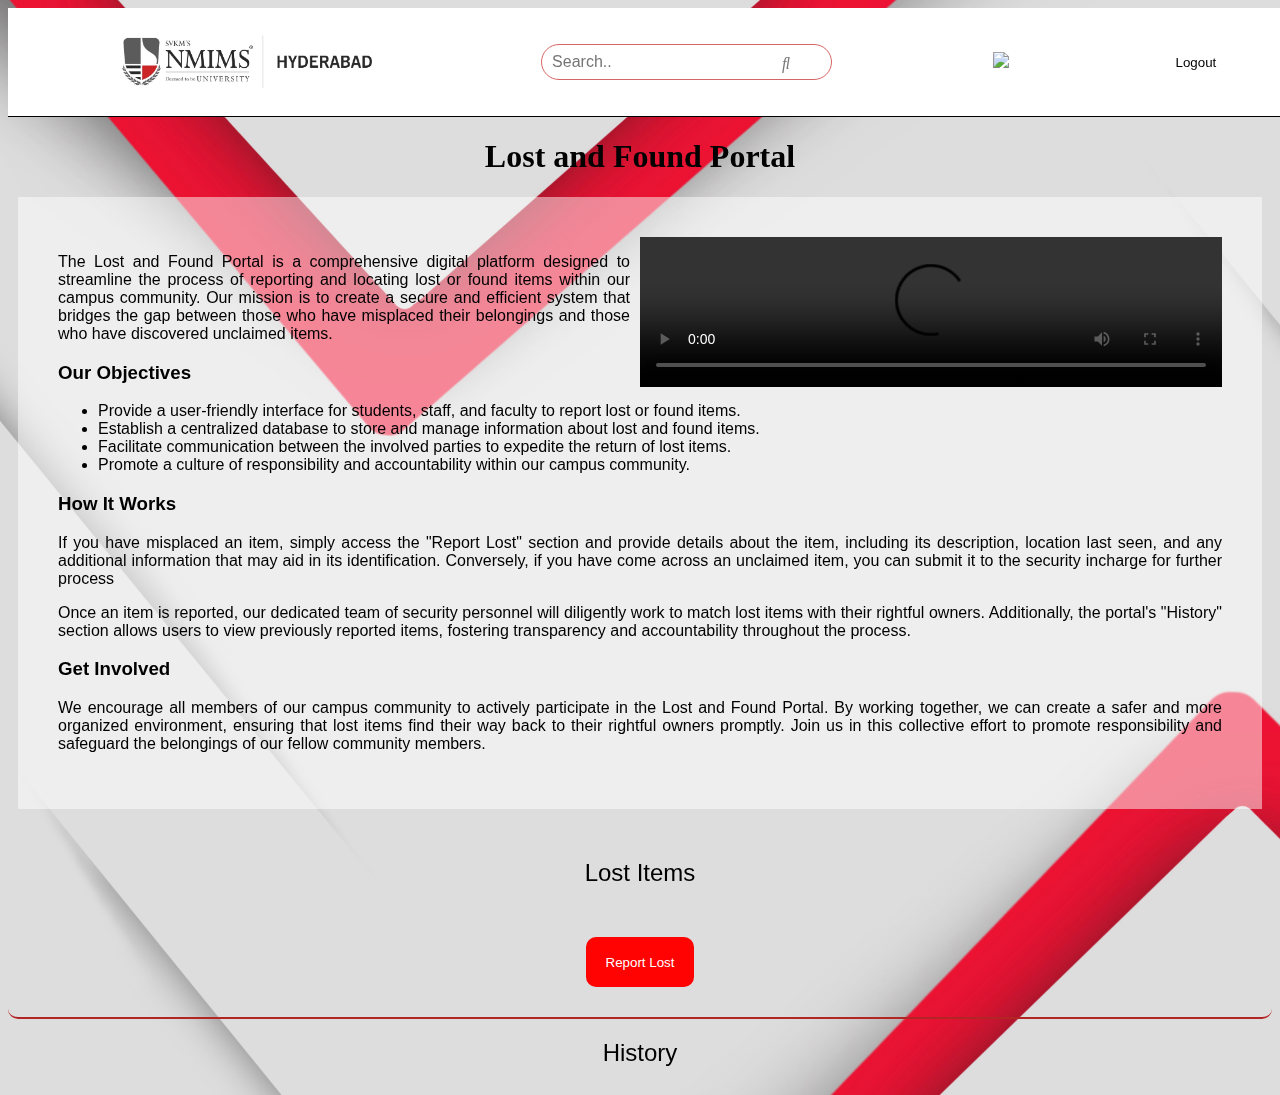
==== commit ed68b04c: "added SAP id and timestamp functionality" ====
--- a/main.html
+++ b/main.html
@@ -108,6 +108,7 @@
       Last Location:<input name="location" placeholder="Location" required>
       Date:<input name="date" type="date" >
       Your Contact: <input name="contact" placeholder="Contact" >
+      SAP ID:<input name="sapId" placeholder="Enter your SAP ID" required pattern="\d{10,12}" title="SAP ID should be 10 to 12 digits">
       Email ID: <input type="email" name="email" placeholder="Enter your Email Address">
       Additional Information<textarea name="info" placeholder="Additional Information about item lost"></textarea>
       Image:<input type="file" name="photo" id="lost-photo-input" accept="image/*">
@@ -192,6 +193,7 @@
     const email = formData.get('email')
     const contact = formData.get('contact');
     const info = formData.get('info');
+    const sapId = formData.get('sapId'); // Get the SAP ID from the form
     const photo = formData.get('photo');
     const userId = firebase.auth().currentUser.uid;
 
@@ -205,6 +207,7 @@
         contact: contact,
         email:email,
         info: info,
+        sapId: sapId, // Store the SAP ID in the database
         photoURL: photoURL,
         userId: userId,
         found: false
@@ -365,25 +368,26 @@
 
   function addToHistory(item) {
       const userId = firebase.auth().currentUser.uid;
+      const timestamp = new Date().toLocaleString(); // Get the current timestamp
       db.ref('history').push({
         ...item,
-        userId: userId
+        userId: userId,
+        timestamp: timestamp // Add the timestamp to the item data
       });
     }
-
-  function displayHistoryItem(item) {
-      const historyItemsDiv = document.getElementById('history-items');
-      const container = document.createElement('div');
-      container.className = 'item';
-      const img = document.createElement('img');
-      img.src = item.photoURL;
-      img.alt = 'Item Photo';
-      const infoParagraph = document.createElement('p');
-      infoParagraph.innerHTML = `<strong>${item.name}</strong> Lost at ${item.location} on <br>${item.date}<br>${item.info}<br>Contact: ${item.contact}<br>SAP ID: ${item.email.split('@')[0]}`;
-      container.appendChild(img);
-      container.appendChild(infoParagraph);
-      historyItemsDiv.appendChild(container);
-    }
+    function displayHistoryItem(item) {
+  const historyItemsDiv = document.getElementById('history-items');
+  const container = document.createElement('div');
+  container.className = 'item';
+  const img = document.createElement('img');
+  img.src = item.photoURL;
+  img.alt = 'Item Photo';
+  const infoParagraph = document.createElement('p');
+  infoParagraph.innerHTML = `<strong>${item.name}</strong> Lost at ${item.location} on <br>${item.date}<br>${item.info}<br>Contact: ${item.contact}<br>SAP ID: ${item.sapId}<br>Timestamp: ${item.timestamp}`;
+  container.appendChild(img);
+  container.appendChild(infoParagraph);
+  historyItemsDiv.appendChild(container);
+}
   function deleteLostItem(key) {
     if (confirm("Are you sure you want to delete this lost item?")) {
       db.ref('lost-items/' + key).remove();
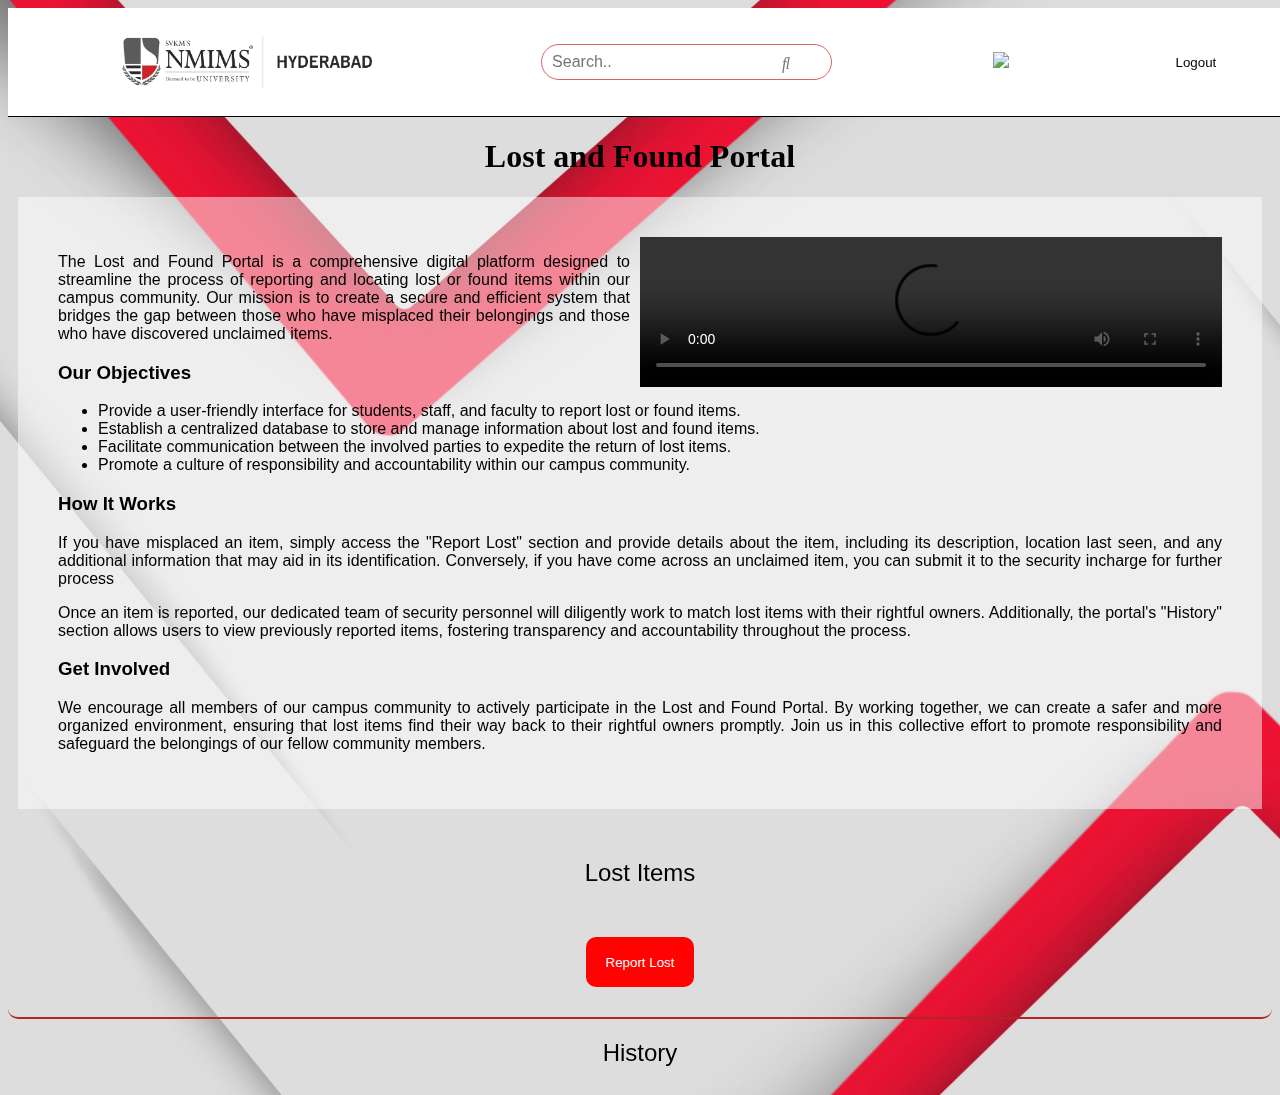
==== commit 276d6674: "Changed displayed text in history section" ====
--- a/main.html
+++ b/main.html
@@ -383,7 +383,7 @@
   img.src = item.photoURL;
   img.alt = 'Item Photo';
   const infoParagraph = document.createElement('p');
-  infoParagraph.innerHTML = `<strong>${item.name}</strong> Lost at ${item.location} on <br>${item.date}<br>${item.info}<br>Contact: ${item.contact}<br>SAP ID: ${item.sapId}<br>Timestamp: ${item.timestamp}`;
+  infoParagraph.innerHTML = `<strong>${item.name}</strong> Lost at ${item.location} on <br> Date: ${item.date}<br> Info: ${item.info}<br>It is handovered to <br>SAP ID: ${item.sapId}<br>Timestamp: ${item.timestamp}`;
   container.appendChild(img);
   container.appendChild(infoParagraph);
   historyItemsDiv.appendChild(container);
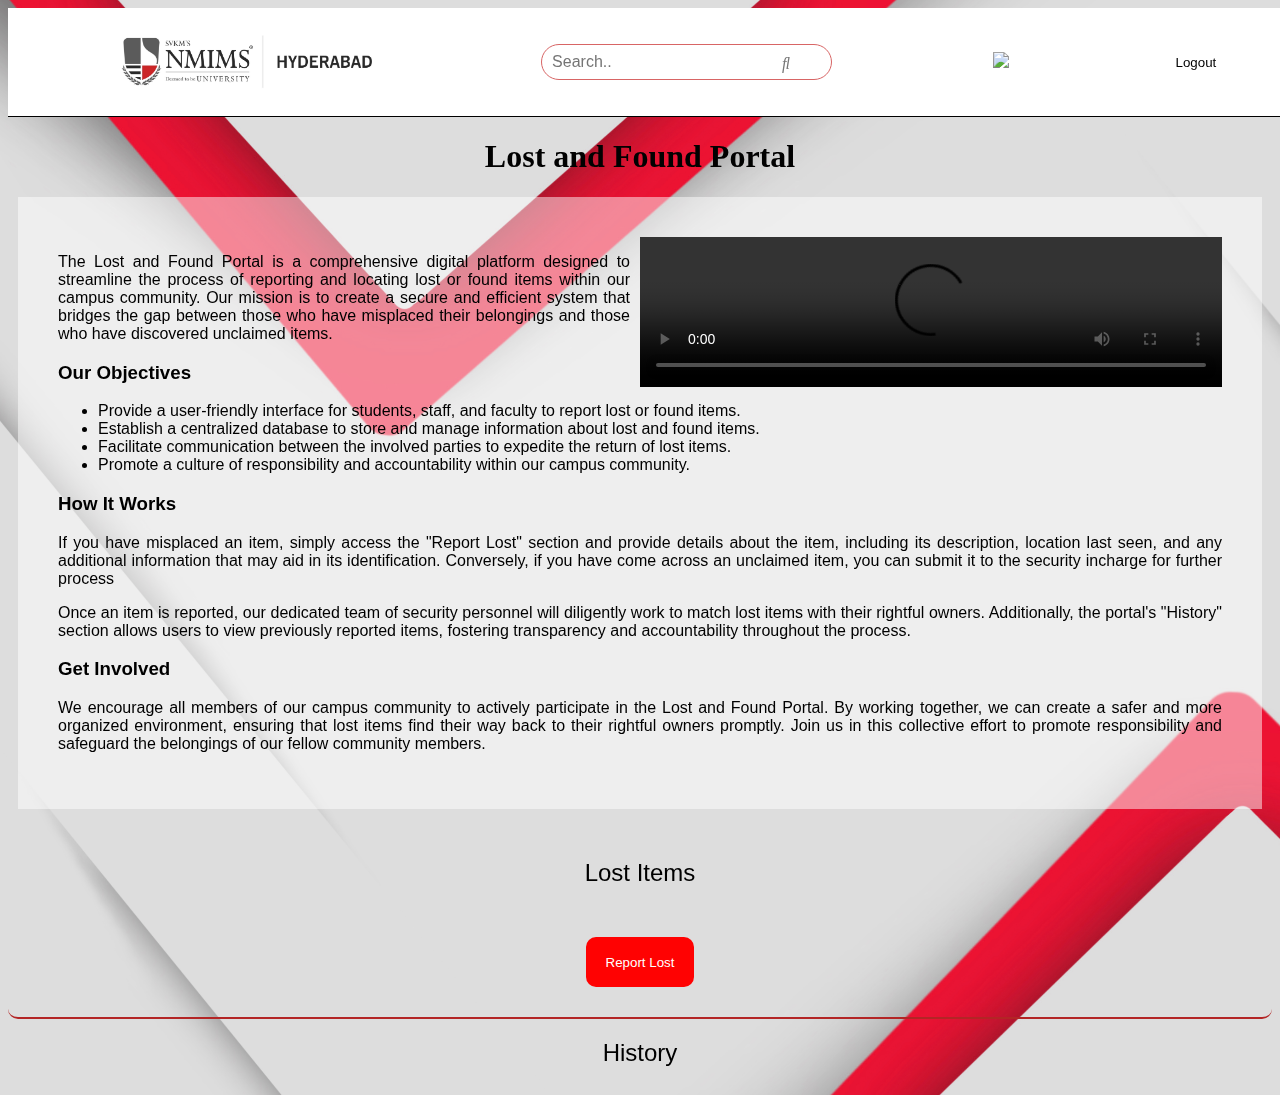
==== commit 03e67d18: "Added new alerts and success alerts" ====
--- a/main.html
+++ b/main.html
@@ -8,17 +8,12 @@
   <link rel="stylesheet" href="css/styles1.css">
   <link rel="stylesheet" href="https://cdnjs.cloudflare.com/ajax/libs/font-awesome/6.2.1/css/all.min.css" integrity="sha512-MV7K8+y+gLIBoVD59lQIYicR65iaqukzvf/nwasF0nqhPay5w/9lJmVM2hMDcnK1OnMGCdVK+iQrJ7lzPJQd1w==" crossorigin="anonymous" referrerpolicy="no-referrer" />
   <link rel="stylesheet" href="https://cdnjs.cloudflare.com/ajax/libs/font-awesome/5.15.3/css/all.min.css"/>
-  
-
-  <style>
-    .found {
-      background-color: #70fc70;
-    }
-  </style>
   <script src="https://www.gstatic.com/firebasejs/7.14.1/firebase-app.js"></script>
   <script src="https://www.gstatic.com/firebasejs/7.14.1/firebase-database.js"></script>
   <script src="https://www.gstatic.com/firebasejs/7.14.1/firebase-auth.js"></script>
   <script src="https://smtpjs.com/v3/smtp.js"></script>
+  <script src="sweetalert2.all.min.js"></script>
+  <script src="https://cdn.jsdelivr.net/npm/sweetalert2@11"></script>
 </head>
 
 <body>
@@ -200,25 +195,32 @@
     const reader = new FileReader();
     reader.onload = function() {
       const photoURL = reader.result;
-      db.ref('lost-items').push({
-        name: name,
-        location: location,
-        date: date,
-        contact: contact,
-        email:email,
-        info: info,
-        sapId: sapId, // Store the SAP ID in the database
-        photoURL: photoURL,
-        userId: userId,
-        found: false
+    db.ref('lost-items').push({
+      name: name,
+      location: location,
+      date: date,
+      email: email,
+      contact: contact,
+      info: info,
+      sapId: sapId,
+      photoURL: photoURL,
+      userId: userId,
+      found: false
+    }).then(() => {
+      Swal.fire({
+        title: "Success!",
+        text: "Uploaded the lost item!",
+        icon: "success"
       });
-    };
-    reader.readAsDataURL(photo);
-
-    document.getElementById('lost-modal').style.display = 'none';
-    this.reset();
-  });
-
+    }).catch(error => {
+      console.error("Error uploading lost item:", error);
+    });
+  };
+  reader.readAsDataURL(photo);
+
+  document.getElementById('lost-modal').style.display = 'none';
+  this.reset();
+});
   document.getElementById('found-form').addEventListener('submit', function(event) {
     event.preventDefault();
     const formData = new FormData(this);
@@ -286,7 +288,7 @@
           const foundButton = document.createElement('button');
           foundButton.textContent = 'Handover';
           foundButton.className = 'primary-btn';
-          foundButton.innerHTML = `<div>Found</div>`;
+          foundButton.innerHTML = `<div>Handover</div>`;
           foundButton.addEventListener('click', function() {
             handleHandover(key, item);
           });
@@ -316,25 +318,9 @@
 
       lostItemsDiv.appendChild(container);
     }
-    function handleHandover(key, item) {
-  const otp = generateOTP();
-  sendOTPToEmail(item.email, otp);
-
-  const enteredOTP = prompt("Please enter the OTP sent to the student's email:");
-
-  if (verifyOTP(otp, enteredOTP)) {
-    const confirmMove = confirm("OTP verified. Do you want to move this item to history?");
-    if (confirmMove) {
-      markAsFound(key, item);
-    }
-  } else {
-    alert("Invalid OTP. Handover canceled.");
-  }
-}
-  function generateOTP() {
+    function generateOTP() {
       return Math.floor(100000 + Math.random() * 900000);
     }
-
     function sendOTPToEmail(email, otp) {
       Email.send({
         Host: "smtp.elasticemail.com",
@@ -355,26 +341,68 @@
     function verifyOTP(otp, enteredOTP) {
   return otp == enteredOTP;
 }
-  function markAsFound(key, item) {
-      if (confirm("Are you sure you want to mark this item as found?")) {
-        db.ref('lost-items/' + key).update({
-          found: true
-        }).then(() => {
-          deleteLostItem(key);
-          addToHistory(item);
-        });
-      }
-    }
-
-  function addToHistory(item) {
-      const userId = firebase.auth().currentUser.uid;
-      const timestamp = new Date().toLocaleString(); // Get the current timestamp
+function handleHandover(key, item) {
+  const otp = generateOTP();
+  sendOTPToEmail(item.email, otp);
+
+  const enteredOTP = prompt("Please enter the OTP sent to the student's email:");
+
+  if (verifyOTP(otp, enteredOTP)) {
+    const userId = firebase.auth().currentUser.uid;
+    const timestamp = new Date().toLocaleString();
+
+    // Move the item to history and delete it from the lost items section
+    db.ref('lost-items/' + key).once('value').then(snapshot => {
+      const lostItem = snapshot.val();
       db.ref('history').push({
-        ...item,
+        ...lostItem,
         userId: userId,
-        timestamp: timestamp // Add the timestamp to the item data
+        timestamp: timestamp
+      }).then(() => {
+        db.ref('lost-items/' + key).remove().then(() => {
+Swal.fire({
+  position: "center",
+  icon: "success",
+  title: "Item Handovered",
+  showConfirmButton: false,
+  timer: 1500
+});
+        }).catch(error => {
+         
+
+
+Swal.fire({
+  position: "top-end",
+  icon: "success",
+  title: "Your work has been saved",
+  showConfirmButton: false,
+  timer: 1500
+});
+        });
+      }).catch(error => {
+        Swal.fire("Error adding the item to history: " + error.message);
       });
-    }
+    }).catch(error => {
+      Swal.fire("Error retrieving lost item data: " + error.message);
+    });
+  } else {  
+    alert("Invalid OTP. Handover canceled.");
+  }
+}
+
+ 
+
+   
+  
+  // function addToHistory(item) {
+  //     const userId = firebase.auth().currentUser.uid;
+  //     const timestamp = new Date().toLocaleString(); // Get the current timestamp
+  //     db.ref('history').push({
+  //       ...item,
+  //       userId: userId,
+  //       timestamp: timestamp // Add the timestamp to the item data
+  //     });
+  //   }
     function displayHistoryItem(item) {
   const historyItemsDiv = document.getElementById('history-items');
   const container = document.createElement('div');
@@ -388,19 +416,32 @@
   container.appendChild(infoParagraph);
   historyItemsDiv.appendChild(container);
 }
-  function deleteLostItem(key) {
-    if (confirm("Are you sure you want to delete this lost item?")) {
-      db.ref('lost-items/' + key).remove();
-    }
-  }
+function deleteLostItem(key) {
+  // Using SweetAlert for confirmation
+  Swal.fire({
+    title: "Are you sure?",
+    text: "You won't be able to revert this!",
+    icon: "warning",
+    showCancelButton: true,
+    confirmButtonColor: "#3085d6",
+    cancelButtonColor: "#d33",
+    confirmButtonText: "Yes, delete it!"
+  }).then((result) => {
+    if (result.isConfirmed) {
+      // If confirmed, proceed with deletion
+      db.ref('lost-items/' + key).remove().then(() => {
+        // After deletion, show success message using SweetAlert
+        Swal.fire("Deleted!", "Your file has been deleted.", "success");
+      }).catch((error) => {
+        // If an error occurs, show error message using SweetAlert
+        Swal.fire("Error!", "There was an error deleting the file: " + error, "error");
+      });
+    }
+  });
+}
   
   function contactUser(email) {
-    fetch('email_template.html')
-    .then(response => response.text())
-    .then(data => {
-      window.emailTemplate = data;
-    })
-    .catch(error => console.error('Error loading email template:', error));
+  
     Email.send({
     
       Host: "smtp.elasticemail.com",
@@ -411,7 +452,7 @@
       Subject: 'Lost Item',
       Body: 'Hello,\n\nWe have found your lost item. Please provide security with more details to help us identify and return it to you.\n\nThank you,\nLost and Found Team'
     }).then(function(message) {
-      alert("Email sent successfully");
+      Swal.fire("Email sent succesfully!");
     })
     .catch(function(error) {
       console.error("Error sending email:", error);
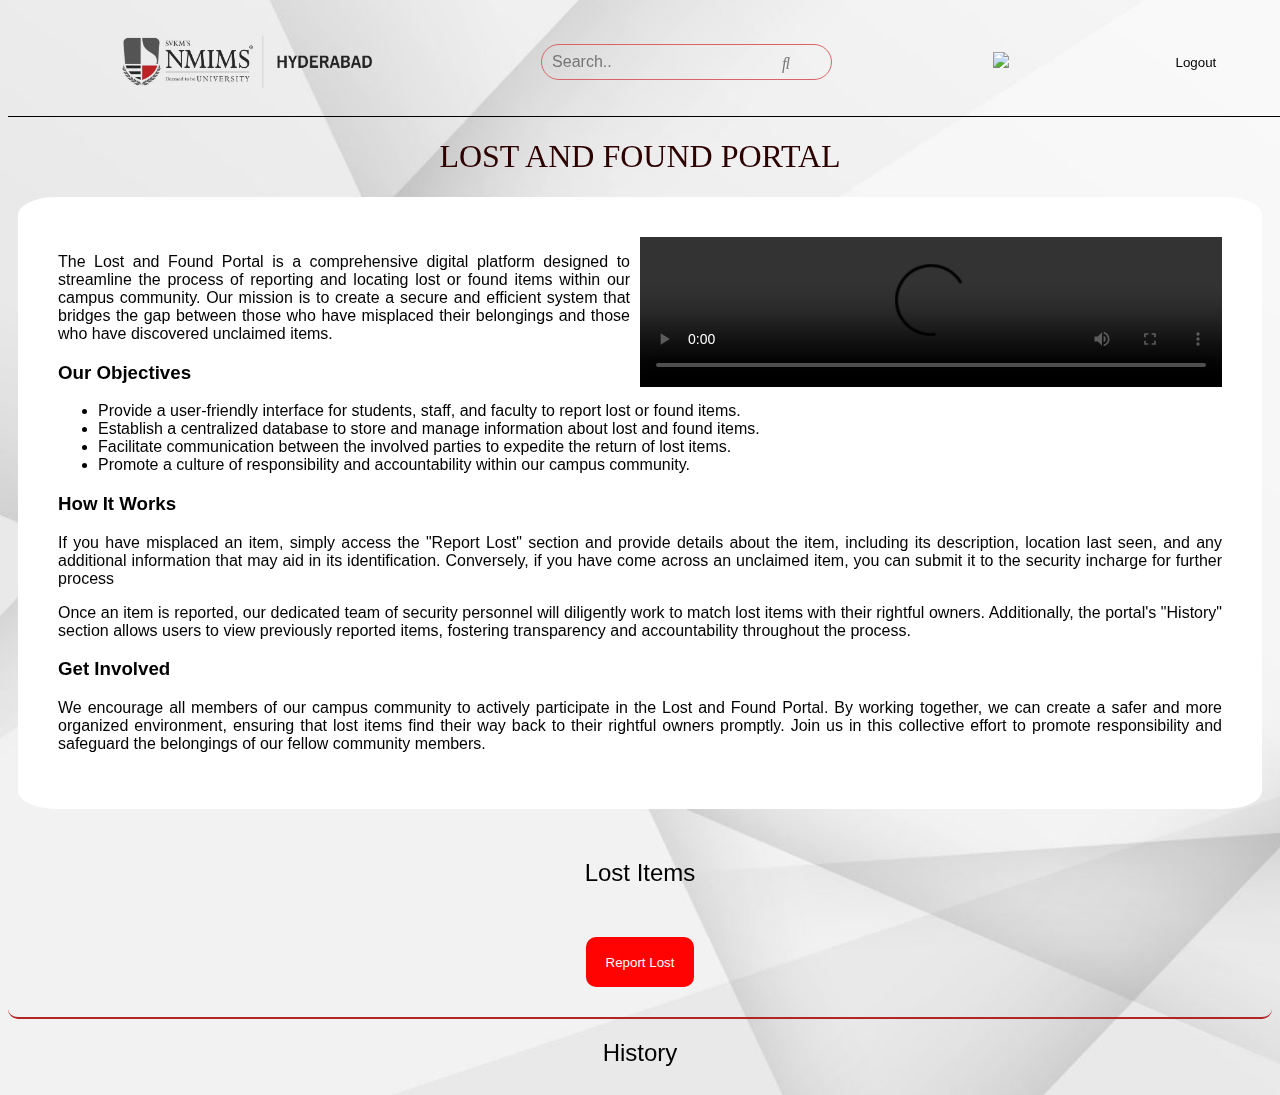
==== commit 2255299d: "Added Loader" ====
--- a/main.html
+++ b/main.html
@@ -4,9 +4,12 @@
   <meta charset="UTF-8">
   <meta name="viewport" content="width=device-width, initial-scale=1.0">
   <title>Lost and Found Portal</title>
+  <meta name="description" content="Lost and Found Portal, NMIMS">
+  <meta name="keywords" content="Lostandfound, Lost and Found Portal, NMIMS, Lost and found portal nmims">
   <link href="https://fonts.googleapis.com/css2?family=Poppins:wght@400;600&display=swap" rel="stylesheet">
   <link rel="stylesheet" href="css/styles1.css">
   <link rel="stylesheet" href="https://cdnjs.cloudflare.com/ajax/libs/font-awesome/6.2.1/css/all.min.css" integrity="sha512-MV7K8+y+gLIBoVD59lQIYicR65iaqukzvf/nwasF0nqhPay5w/9lJmVM2hMDcnK1OnMGCdVK+iQrJ7lzPJQd1w==" crossorigin="anonymous" referrerpolicy="no-referrer" />
+  <link href="https://fonts.googleapis.com/css2?family=Montserrat:ital,wght@0,100..900;1,100..900&display=swap" rel="stylesheet">
   <link rel="stylesheet" href="https://cdnjs.cloudflare.com/ajax/libs/font-awesome/5.15.3/css/all.min.css"/>
   <script src="https://www.gstatic.com/firebasejs/7.14.1/firebase-app.js"></script>
   <script src="https://www.gstatic.com/firebasejs/7.14.1/firebase-database.js"></script>
@@ -14,6 +17,66 @@
   <script src="https://smtpjs.com/v3/smtp.js"></script>
   <script src="sweetalert2.all.min.js"></script>
   <script src="https://cdn.jsdelivr.net/npm/sweetalert2@11"></script>
+  <style>
+    .loader {
+      position: relative;
+      width: 2.5em;
+      height: 2.5em;
+      transform: rotate(165deg);
+    }
+    .loader:before, .loader:after {
+      content: "";
+      position: absolute;
+      top: 50%;
+      left: 50%;
+      display: block;
+      width: 0.5em;
+      height: 0.5em;
+      border-radius: 0.25em;
+      transform: translate(-50%, -50%);
+    }
+    .loader:before {
+      animation: before8 2s infinite;
+    }
+    .loader:after {
+      animation: after6 2s infinite;
+    }
+    @keyframes before8 {
+      0% {
+        width: 0.5em;
+        box-shadow: 1em -0.5em rgba(225, 20, 98, 0.75), -1em 0.5em rgba(111, 202, 220, 0.75);
+      }
+      35% {
+        width: 2.5em;
+        box-shadow: 0 -0.5em rgba(225, 20, 98, 0.75), 0 0.5em rgba(111, 202, 220, 0.75);
+      }
+      70% {
+        width: 0.5em;
+        box-shadow: -1em -0.5em rgba(225, 20, 98, 0.75), 1em 0.5em rgba(111, 202, 220, 0.75);
+      }
+      100% {
+        box-shadow: 1em -0.5em rgba(225, 20, 98, 0.75), -1em 0.5em rgba(111, 202, 220, 0.75);
+      }
+    }
+    @keyframes after6 {
+      0% {
+        height: 0.5em;
+        box-shadow: 0.5em 1em rgba(61, 184, 143, 0.75), -0.5em -1em rgba(233, 169, 32, 0.75);
+      }
+      35% {
+        height: 2.5em;
+        box-shadow: 0.5em 0 rgba(61, 184, 143, 0.75), -0.5em 0 rgba(233, 169, 32, 0.75);
+      }
+      70% {
+        height: 0.5em;
+        box-shadow: 0.5em -1em rgba(61, 184, 143, 0.75), -0.5em 1em rgba(233, 169, 32, 0.75);
+      }
+      100% {
+        box-shadow: 0.5em 1em rgba(61, 184, 143, 0.75), -0.5em -1em rgba(233, 169, 32, 0.75);
+      }
+    }
+    </style>
+    
 </head>
 
 <body>
@@ -33,19 +96,12 @@
   </div>
   <button id="logout-btn" class="secondary-btn">Logout</button>
 </header>
-
-
 <div class="heading">
-  <h1>Lost and Found Portal</h1>
+  <h1 class="montserrat-heading">LOST AND FOUND PORTAL</h1>
 </div>
-
-
-
-
   <div class="content">
     <video src="media/iLost_the_search_engine_for_lost__found.mp4" width="50%" height="auto" controls style="float: right; padding-left: 10px;"></video>
     <p>The Lost and Found Portal is a comprehensive digital platform designed to streamline the process of reporting and locating lost or found items within our campus community. Our mission is to create a secure and efficient system that bridges the gap between those who have misplaced their belongings and those who have discovered unclaimed items.</p>
-
     <h3>Our Objectives</h3>
     <ul>
       <li>Provide a user-friendly interface for students, staff, and faculty to report lost or found items.</li>
@@ -53,20 +109,13 @@
       <li>Facilitate communication between the involved parties to expedite the return of lost items.</li>
       <li>Promote a culture of responsibility and accountability within our campus community.</li>
     </ul>
-  
     <h3>How It Works</h3>
-  
     <p> If you have misplaced an item, simply access the "Report Lost" section and provide details about the item, including its description, location last seen, and any additional information that may aid in its identification. Conversely, if you have come across an unclaimed item, you can submit it to the security incharge for further process</p>
-  
     <p>Once an item is reported, our dedicated team of security personnel will diligently work to match lost items with their rightful owners. Additionally, the portal's "History" section allows users to view previously reported items, fostering transparency and accountability throughout the process.</p>
-  
     <h3>Get Involved</h3>
     <p>We encourage all members of our campus community to actively participate in the Lost and Found Portal. By working together, we can create a safer and more organized environment, ensuring that lost items find their way back to their rightful owners promptly. Join us in this collective effort to promote responsibility and safeguard the belongings of our fellow community members.</p>
   </div>
-
 <section id="lost-item-section">
-  
-  
   <h2>Lost Items</h2>
   <div class="lost-items" id="lost-items">
     <!-- Lost items will be dynamically added here -->
@@ -75,7 +124,6 @@
     <button id="lost-btn" class="primary-btn">Report Lost</button>
   </div>
 </section>
-
 <section id="found-item-section" style="display: none;">
   <h2>Items Found by Security/Student</h2>
   <div class="found-items" id="found-items">
@@ -85,14 +133,12 @@
     <button id="found-btn" class="primary-btn">Report Found</button>
   </div>
 </section> 
-
 <section id="history">
   <h2>History</h2>
   <div class="history-items" id="history-items">
     <!-- History items will be dynamically added here -->
   </div>
 </section>
-
 <!-- Lost Item Modal -->
 <div id="lost-modal" class="modal">
   <div class="modal-content">
@@ -108,6 +154,7 @@
       Additional Information<textarea name="info" placeholder="Additional Information about item lost"></textarea>
       Image:<input type="file" name="photo" id="lost-photo-input" accept="image/*">
       <button type="submit" class="primary-btn">Submit</button>
+      <div class="loader" id="lost-item-loader" style="display: none;"></div>
     </form>
   </div>
 </div>
@@ -178,23 +225,29 @@
       modal.style.display = 'none';
     }
   });
-
   document.getElementById('lost-form').addEventListener('submit', function(event) {
-    event.preventDefault();
-    const formData = new FormData(this);
-    const name = formData.get('name');
-    const location = formData.get('location');
-    const date = formData.get('date');
-    const email = formData.get('email')
-    const contact = formData.get('contact');
-    const info = formData.get('info');
-    const sapId = formData.get('sapId'); // Get the SAP ID from the form
-    const photo = formData.get('photo');
-    const userId = firebase.auth().currentUser.uid;
-
-    const reader = new FileReader();
-    reader.onload = function() {
-      const photoURL = reader.result;
+  event.preventDefault();
+  
+  // Show loader
+  document.getElementById('lost-item-loader').style.display = 'block';
+  
+  // Hide submit button
+  document.querySelector('#lost-form button[type="submit"]').style.display = 'none';
+  
+  const formData = new FormData(this);
+  const name = formData.get('name');
+  const location = formData.get('location');
+  const date = formData.get('date');
+  const email = formData.get('email');
+  const contact = formData.get('contact');
+  const info = formData.get('info');
+  const sapId = formData.get('sapId');
+  const photo = formData.get('photo');
+  const userId = firebase.auth().currentUser.uid;
+
+  const reader = new FileReader();
+  reader.onload = function() {
+    const photoURL = reader.result;
     db.ref('lost-items').push({
       name: name,
       location: location,
@@ -207,12 +260,19 @@
       userId: userId,
       found: false
     }).then(() => {
+      // Hide loader
+      document.getElementById('lost-item-loader').style.display = 'none';
+      document.querySelector('#lost-form button[type="submit"]').style.display = 'block';
+      
       Swal.fire({
         title: "Success!",
-        text: "Uploaded the lost item!",
+        text: "Lost item reported successfully!",
         icon: "success"
       });
     }).catch(error => {
+      // Hide loader on error
+      document.getElementById('lost-item-loader').style.display = 'none';
+      document.querySelector('#lost-form button[type="submit"]').style.display = 'block';
       console.error("Error uploading lost item:", error);
     });
   };
@@ -389,11 +449,6 @@
     alert("Invalid OTP. Handover canceled.");
   }
 }
-
- 
-
-   
-  
   // function addToHistory(item) {
   //     const userId = firebase.auth().currentUser.uid;
   //     const timestamp = new Date().toLocaleString(); // Get the current timestamp
--- a/css/styles1.css
+++ b/css/styles1.css
@@ -1,17 +1,23 @@
+
 body {
   font-family: 'Nunito', sans-serif;
-  background-image: url('/media/bg.jpg');
+  background-image: url('../background.jpg');
   background-repeat: no-repeat;
   background-size: cover;
   font-size: 16px; /* Set a base font-size for rem units */
   
 }
-
+.montserrat-heading {
+  font-family: "Montserrat", sans-serif;
+  font-optical-sizing:auto;
+  font-weight: 300; /* You can choose between 100 to 900 depending on how bold you want */
+  font-style:normal;   
+}
 header {
   display: flex;
-  background-color: white;
+  background-color: rgba(255, 255, 255, 0);
   justify-content: space-around;
-  color: white;
+  color: rgba(255, 255, 255, 0.692);
   padding: 1vh 2vw; /* 1% of viewport height, 2% of viewport width */
   border-bottom: 1px solid black;
   height: auto; /* 15% of viewport height */
@@ -32,6 +38,8 @@
   color:rgb(1, 1, 1);
   font-family: Editech;
   text-align: center;
+  color:#2e0101;
+  
 }
 .search_area{
   display: inline-block;
@@ -55,8 +63,9 @@
 
 
 .content{
-  background-color: rgba(255, 255, 255, 0.489);
+  background-color: rgb(255, 255, 255);
  margin: 10px;
+ border-radius: 3%;
  color: black;
  text-align: justify;
   width: auto;
@@ -509,4 +518,80 @@
       .content video {
         height: 200px;
       }
-    }+    }
+    
+    /* loader */
+    .loader {
+      position: relative;
+      width: 2.5em;
+      height: 2.5em;
+      transform: rotate(165deg);
+     }
+     
+     .loader:before, .loader:after {
+      content: "";
+      position: absolute;
+      top: 50%;
+      left: 50%;
+      display: block;
+      width: 0.5em;
+      height: 0.5em;
+      border-radius: 0.25em;
+      transform: translate(-50%, -50%);
+     }
+     
+     .loader:before {
+      animation: before8 2s infinite;
+     }
+     
+     .loader:after {
+      animation: after6 2s infinite;
+     }
+     
+     @keyframes before8 {
+      0% {
+       width: 0.5em;
+       box-shadow: 1em -0.5em rgba(225, 20, 98, 0.75), -1em 0.5em rgba(111, 202, 220, 0.75);
+      }
+     
+      35% {
+       width: 2.5em;
+       box-shadow: 0 -0.5em rgba(225, 20, 98, 0.75), 0 0.5em rgba(111, 202, 220, 0.75);
+      }
+     
+      70% {
+       width: 0.5em;
+       box-shadow: -1em -0.5em rgba(225, 20, 98, 0.75), 1em 0.5em rgba(111, 202, 220, 0.75);
+      }
+     
+      100% {
+       box-shadow: 1em -0.5em rgba(225, 20, 98, 0.75), -1em 0.5em rgba(111, 202, 220, 0.75);
+      }
+     }
+     
+     @keyframes after6 {
+      0% {
+       height: 0.5em;
+       box-shadow: 0.5em 1em rgba(61, 184, 143, 0.75), -0.5em -1em rgba(233, 169, 32, 0.75);
+      }
+     
+      35% {
+       height: 2.5em;
+       box-shadow: 0.5em 0 rgba(61, 184, 143, 0.75), -0.5em 0 rgba(233, 169, 32, 0.75);
+      }
+     
+      70% {
+       height: 0.5em;
+       box-shadow: 0.5em -1em rgba(61, 184, 143, 0.75), -0.5em 1em rgba(233, 169, 32, 0.75);
+      }
+     
+      100% {
+       box-shadow: 0.5em 1em rgba(61, 184, 143, 0.75), -0.5em -1em rgba(233, 169, 32, 0.75);
+      }
+     }
+     
+     .loader {
+      position: absolute;
+      top: calc(50% - 1.25em);
+      left: calc(50% - 1.25em);
+     }